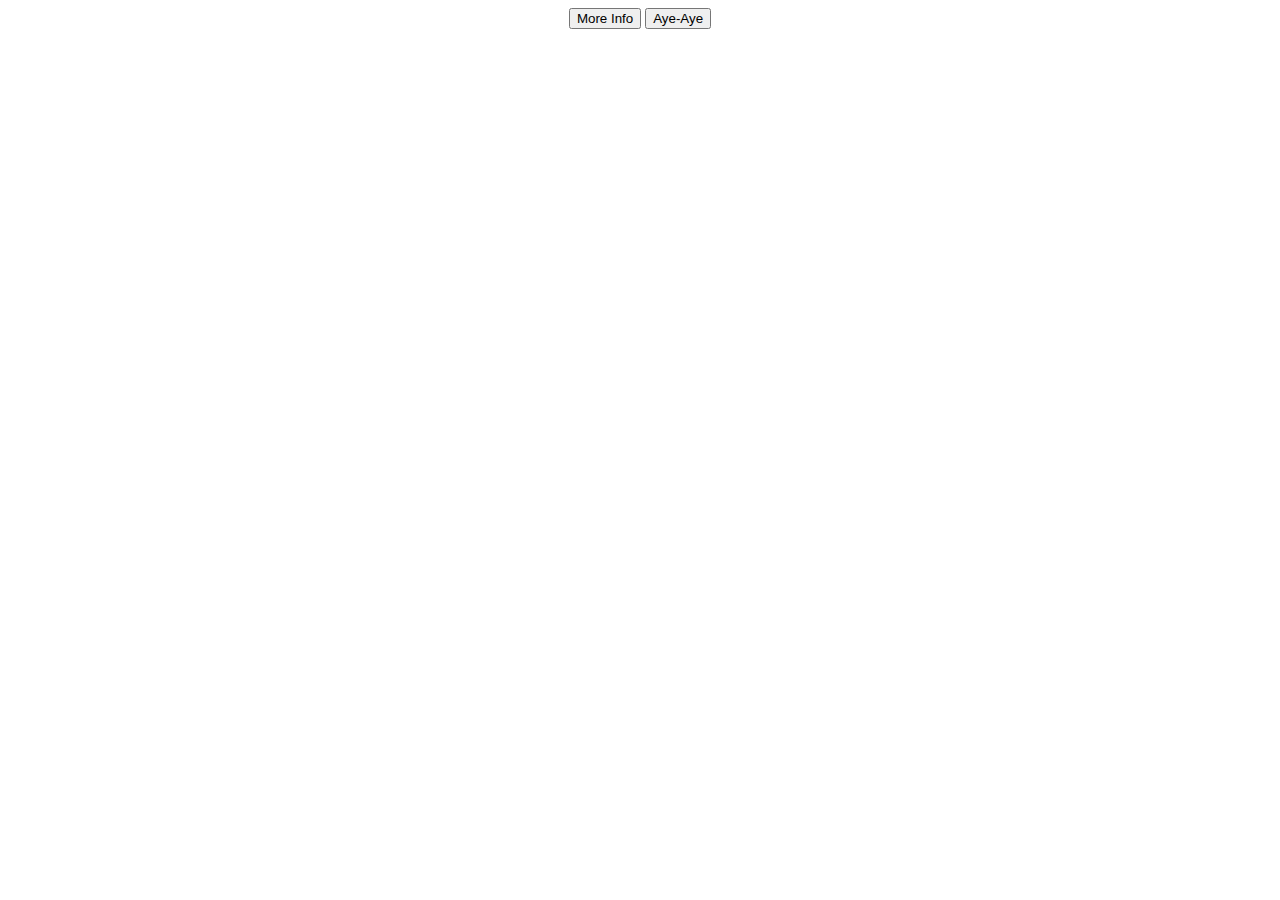
==== aboutme.html @ 5d65929b "Add files via upload" ====
<!DOCTYPE html>
    <button onclick="window.location.href='https://en.wikipedia.org/wiki/Aye-aye';">
    More Info
    </button>
    <a href="index.html"><button>Aye-Aye</button></a>
    <head>
        <link rel="stylesheet" href="style.css">
    </head>
---- style.css ----
body{
    background-image: url(http://getwallpapers.com/wallpaper/full/4/7/d/693803-best-good-background-picture-2816x1760-for-retina.jpg);
    text-align: center;
    color: #fff;
}
h1{
    font-size: 70px;
    padding-top: 0px;
    margin: 0px;
}
p{
    font-size: 15px;
}
.color{
    color: #fff;
}
li{
    text-align: left;
}
ul{
    position: fixed;
}
.button{
    display: inline-block;
    background-color: rgb(0, 40, 75);
    border-radius: 5px;
    border: 4px double rgb(0, 40, 75);
    color: #FFF;
    text-align: center;
    font-size: 12px;
    padding: 5px;
    width: 55px;
    transition: all o.5s;
    cursor: pointer;
    margin: 1px;
}
button span {
    cursor: pointer;
    display: inline-block;
    position: relative;
    transition: 0.5s;
    }
button span:after {
    content: '\00bb';
    position: absolute;
    opacity: 0;
    top: 0;
    right: -20px;
    transition: 0.5s;
    }
    button:hover {
    background-color: #92ddff;
    }
    button:hover span {
    padding-right: 25px;
    }
    button:hover span:after {
    opacity: 1;
    right: 0;
    }
div.sticky {
    position: -webkit-sticky; /* Safari */
    position: sticky;
    top: 0;
    background-color: green;
    border: 2px solid #4CAF50;
    }
.right{
    text-align: right;
}
.video {
    text-align: right !important
}
.padding-right {
    padding-right: 200px;
}
.padding-top {
    padding-top: 20px;
}
.left {
    text-align: left;
}
.dropbtn {
  background-color: #4CAF50;
  color: white;
  padding: 16px;
  font-size: 16px;
  border: none;
  cursor: pointer;
}

.dropbtn:hover, .dropbtn:focus {
  background-color: #3e8e41;
}

.dropdown {
  float: right;
  position: relative;
  display: inline-block;
}

.dropdown-content {
  display: none;
  position: absolute;
  background-color: #f1f1f1;
  min-width: 160px;
  overflow: auto;
  box-shadow: 0px 8px 16px 0px rgba(0,0,0,0.2);
  right: 0;
  z-index: 1;
}

.dropdown-content a {
  color: black;
  padding: 12px 16px;
  text-decoration: none;
  display: block;
}

.dropdown a:hover {background-color: #ddd;}

.show {display: block;}
.picsize{
    width: 322px;
    height: 181px;
}
.button2{
    cursor: pointer;
    color: rgb(0, 0, 0);
    background-color: rgb(25, 0, 255);
    margin-top: 20px;
    margin-left: 20px;
    margin-right: 20px;
    margin-bottom: 20px;
}
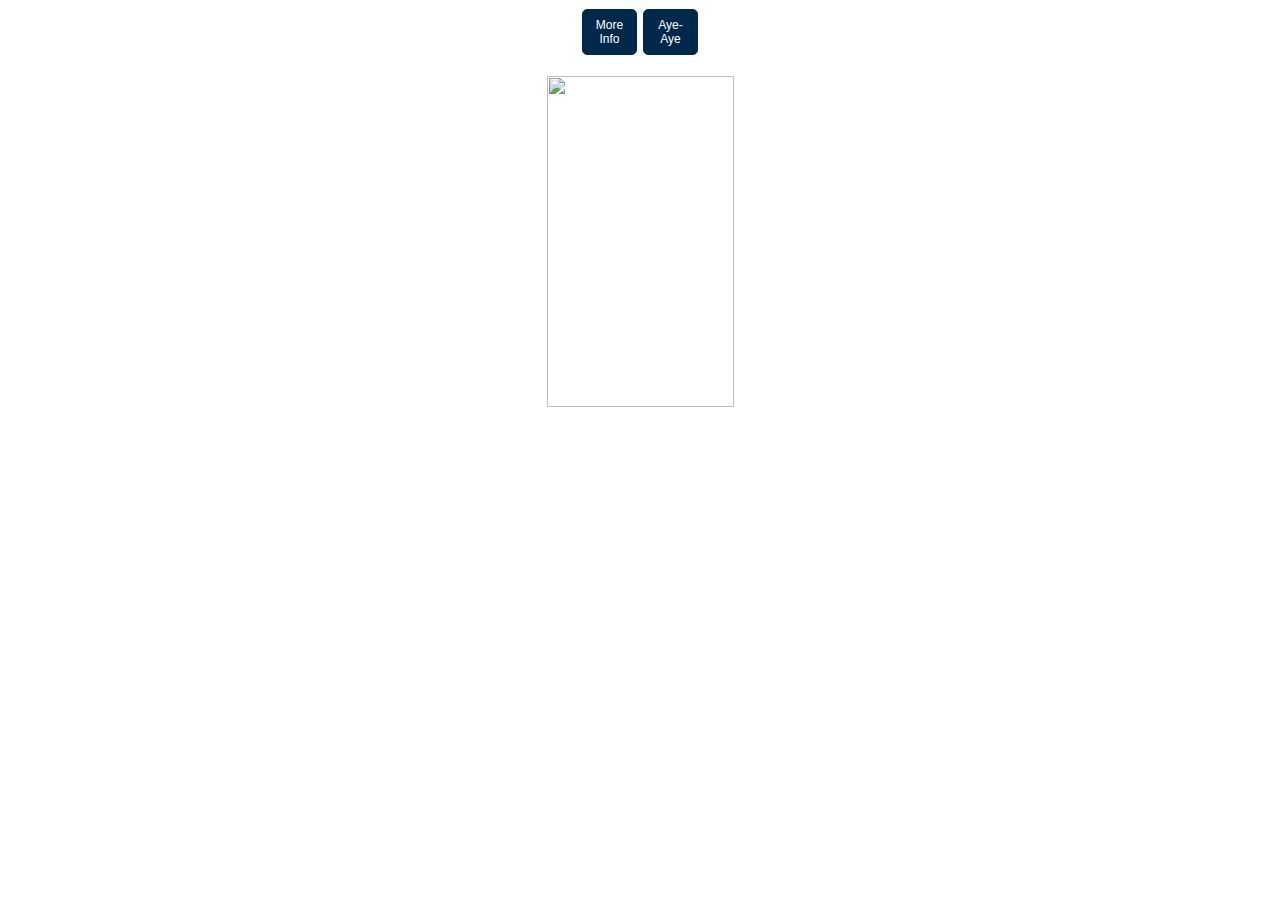
==== commit 04da89f1: "Add files via upload" ====
--- a/aboutme.html
+++ b/aboutme.html
@@ -1,8 +1,14 @@
 <!DOCTYPE html>
-    <button onclick="window.location.href='https://en.wikipedia.org/wiki/Aye-aye';">
+    <button  class="button" onclick="window.location.href='https://en.wikipedia.org/wiki/Aye-aye';">
     More Info
     </button>
-    <a href="index.html"><button>Aye-Aye</button></a>
+    <a href="index.html"><button class="button">Aye-Aye</button></a>
     <head>
         <link rel="stylesheet" href="style.css">
-    </head>+    </head>
+    <div>
+        <body>
+            <img class="padding-top" src="Nayan.jpg" width="187px" height="331px">
+            <p class="psize">My name is Nayan Orfei, I am 15 years old. I was born in Calgary, and raised in fredericton NB. I have been interested in animals since a young age, and just recently became interested in the Aye-Aye</p>
+        </body>
+    </div>--- a/style.css
+++ b/style.css
@@ -3,23 +3,29 @@
     text-align: center;
     color: #fff;
 }
+
 h1{
     font-size: 70px;
     padding-top: 0px;
     margin: 0px;
 }
+
 p{
     font-size: 15px;
 }
+
 .color{
     color: #fff;
 }
+
 li{
     text-align: left;
 }
+
 ul{
     position: fixed;
 }
+
 .button{
     display: inline-block;
     background-color: rgb(0, 40, 75);
@@ -34,12 +40,14 @@
     cursor: pointer;
     margin: 1px;
 }
+
 button span {
     cursor: pointer;
     display: inline-block;
     position: relative;
     transition: 0.5s;
     }
+
 button span:after {
     content: '\00bb';
     position: absolute;
@@ -48,16 +56,20 @@
     right: -20px;
     transition: 0.5s;
     }
+
     button:hover {
     background-color: #92ddff;
     }
+
     button:hover span {
     padding-right: 25px;
     }
+
     button:hover span:after {
     opacity: 1;
     right: 0;
     }
+
 div.sticky {
     position: -webkit-sticky; /* Safari */
     position: sticky;
@@ -65,21 +77,27 @@
     background-color: green;
     border: 2px solid #4CAF50;
     }
+
 .right{
     text-align: right;
 }
+
 .video {
     text-align: right !important
 }
+
 .padding-right {
     padding-right: 200px;
 }
+
 .padding-top {
     padding-top: 20px;
 }
+
 .left {
     text-align: left;
 }
+
 .dropbtn {
   background-color: #4CAF50;
   color: white;
@@ -94,7 +112,6 @@
 }
 
 .dropdown {
-  float: right;
   position: relative;
   display: inline-block;
 }
@@ -120,10 +137,12 @@
 .dropdown a:hover {background-color: #ddd;}
 
 .show {display: block;}
+
 .picsize{
     width: 322px;
     height: 181px;
 }
+
 .button2{
     cursor: pointer;
     color: rgb(0, 0, 0);
@@ -132,4 +151,18 @@
     margin-left: 20px;
     margin-right: 20px;
     margin-bottom: 20px;
+}
+
+.psize{
+    width: 50%;
+    padding-left: 325px;
+}
+
+.padding-bottom{
+    padding-bottom: 150px;
+}
+
+.picsize2{
+    width: 483px;
+    height: 271px;
 }